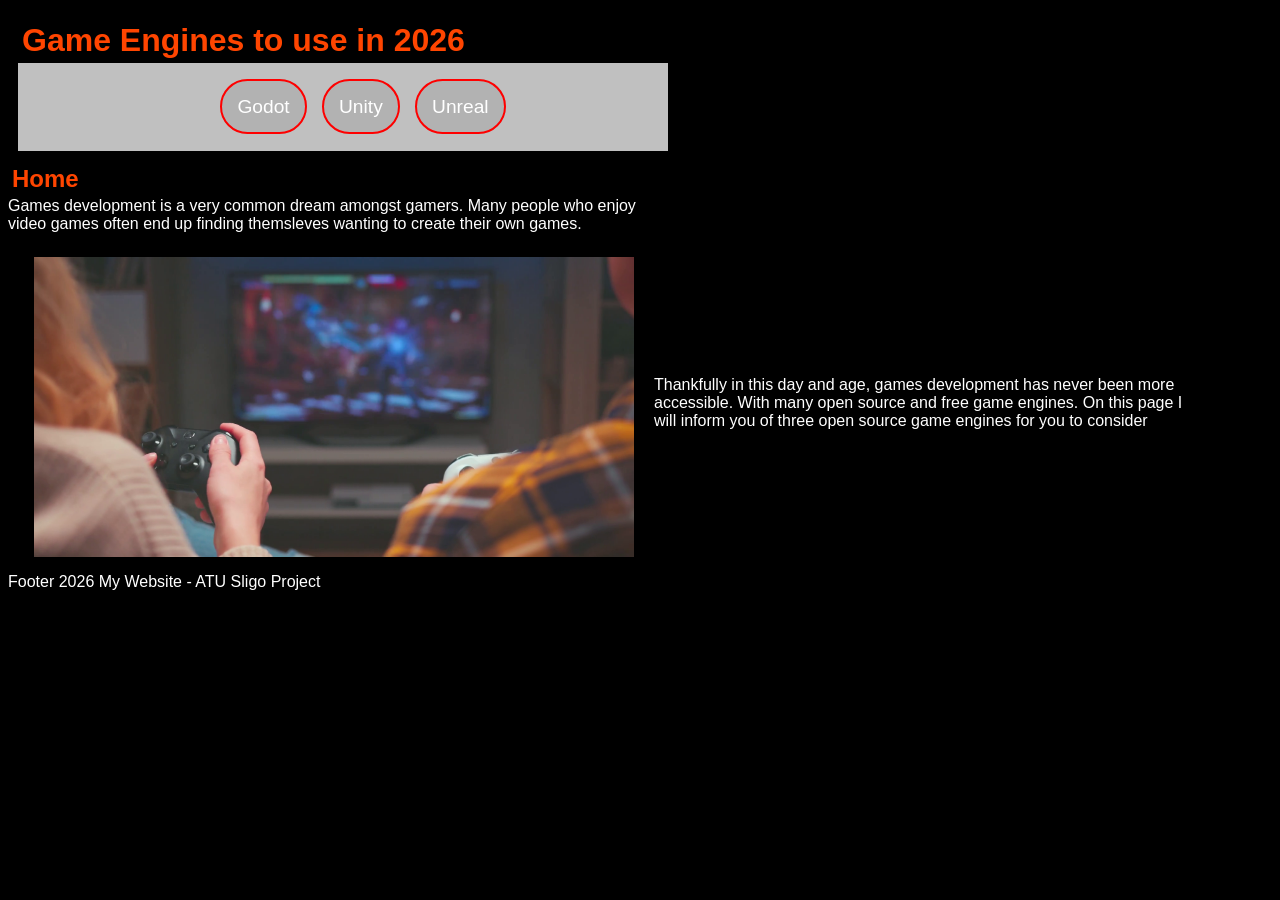
==== index.html @ 9707cbe3 "hobivi vvih" ====
<!DOCTYPE html>
<!--Purposes  :This is a web page detailing game engines made for my Web Design project
    Written    : -10/03/26-->
<html lang="en">
    <head>
        <meta charset="UTF-8">
        <meta name="viewport" content="width=device-width, initial-scale=1.0">
        <meta name="description" content="Home Page of the website">
        <meta name="keywords" content="Godot, Unity, Unreal, games, game engines, games development">
        <title>Game Engines to Use in 2026</title>
        <link rel="stylesheet" href="Styles/style.css">
        <link rel="icon" href="Images/Favicon/favicon_io/favicon.ico" type="image/gif" sizes="16x16">
    </head>
    <body>
        <!--Header section-->
        <header>
            <h1>Game Engines to use in 2026</h1>
            <nav><!--Navigation Section-->
                <ul>
                    <li><a href="godot.html">Godot</a></li>
                    <li><a href="unity.html">Unity</a></li>
                    <li><a href="unreal.html">Unreal</a></li>
                </ul>
            </nav>
        </header>
        <main>
            <section>
                <h2>Home</h2>
                <p>Games development is a very common dream amongst gamers. Many people who enjoy video games often end up finding themsleves wanting to create their own games.
                </p>
            </section>
            <div class="flexbox">
                <div><img id="bigImage" src="Images/General/Gaming.png"></div>
                <col><p>Thankfully in this day and age, games development has never been more accessible. With many open source and free game engines. On this page I will inform you of 
                    three open source game engines for you to consider</p></col>

                </div>
            </section>
        </main>
        <footer>
            <p>Footer 2026 My Website - ATU Sligo Project</p>
        </footer>
    </body>
</html>
---- Styles/style.css ----
html {
    background-color: black;
}
h1 {
    margin: 0;
    padding:4px;
    color: orangered;
}
h2 {
    margin: 0;
    padding: 4px;
    color: orangered;
}
header {
    background-color: black;
    padding: 10px;
}
body {
    font-family: Arial, Helvetica, sans-serif;
    font-size: 100%;
    width: 670px;
    height: 800px;
}
p {
    margin: 0;
    padding-bottom: .5em;
    color: white;
}
img {
    float: left;
    margin: 16px;
    width: 100%;
    max-width: 600px;
    object-fit: cover;
    vertical-align: middle;
}
#logo {
    float: left;
}

nav {
    background-color: silver;
    padding: 14px 16px;
    max-width: 100%;
    height: auto;
    overflow: hidden;
}
.proCon {
    color: white;
}

nav ul {
    text-align: center;
    font-size: 1.2em;
}

nav ul li {
    list-style-type: none;
    background-color: #B2B2B2;
    display: inline;
    padding: 15px;
    margin: 5px;
    border: 2px solid #ff0000;
    border-radius: 30px;
}

nav ul li a {
    color: white;
    text-decoration: none;
}

nav ul li:hover {
    background-color: rgb(206, 206, 206);
}

#selection {
    background-color: rgb(206, 206, 206)
}

.leftImage {
    float: left;
    padding-right: 100px;
}
.imageContainer {
    padding-inline: 0 20px;
    display: flex;
    flex-wrap: wrap;
    align-items: center;
    justify-content: space-around;
    gap: 5rem;
}

.intro {
    text-align: left;
    padding-left: 800px;
}
.flexbox {
    display: flex;
    justify-content: space-between;
    align-items: center;
    background-color: black;
    width: 1200px;
    flex-direction: row;
}
.flexbox div {
    flex: 1;
    margin: 0 10px;
    background-color: black;
    
}

#bigImage {
    width: 600px;
    height: 300px;
    float:left;
    margin-right: 10px;
}

.col_detail {
    column-count: 3;
    column-rule: 1px solid white;
    column-gap: 50px;
    padding: 2px;
}

.leanRight {
    text-align: right;
}
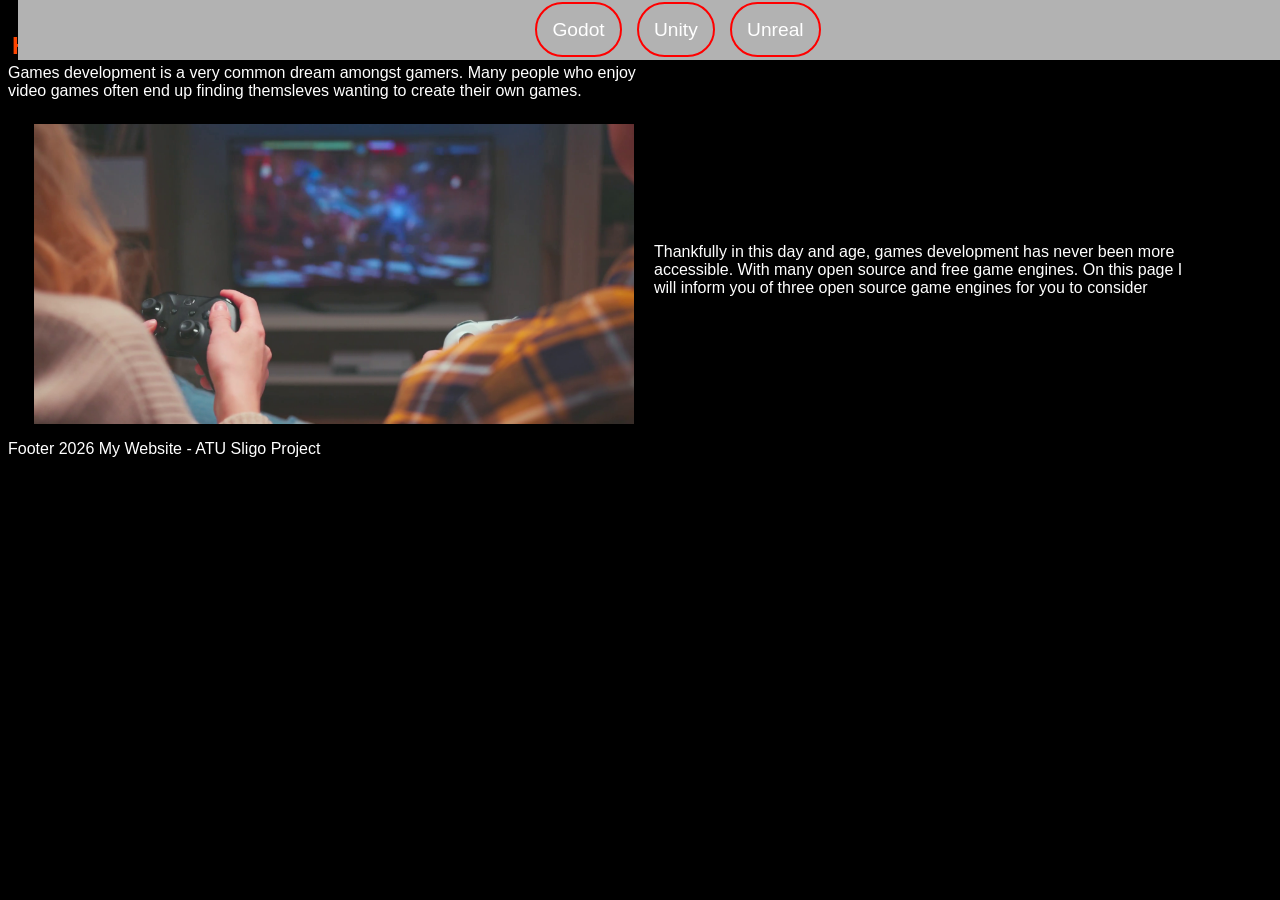
==== commit 10a89bc3: "byyv" ====
--- a/index.html
+++ b/index.html
@@ -14,7 +14,6 @@
     <body>
         <!--Header section-->
         <header>
-            <h1>Game Engines to use in 2026</h1>
             <nav><!--Navigation Section-->
                 <ul>
                     <li><a href="godot.html">Godot</a></li>
--- a/Styles/style.css
+++ b/Styles/style.css
@@ -39,11 +39,10 @@
 }
 
 nav {
-    background-color: silver;
-    padding: 14px 16px;
-    max-width: 100%;
-    height: auto;
-    overflow: hidden;
+    position: fixed;
+    top: 0;
+    background-color: #B2B2B2;
+    width: 100%;
 }
 .proCon {
     color: white;
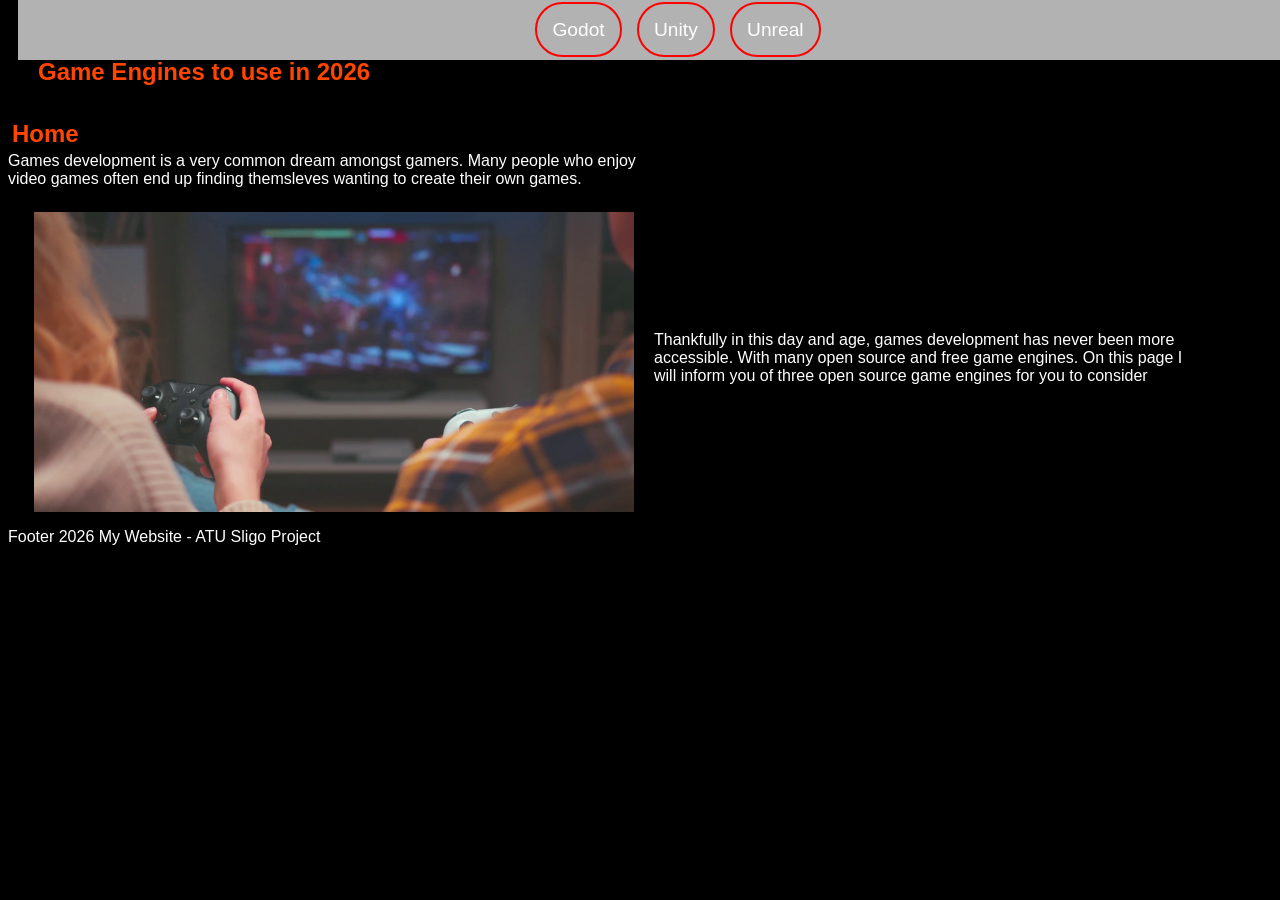
==== commit 5fc5f29e: "Homework 3/04/26" ====
--- a/index.html
+++ b/index.html
@@ -12,8 +12,12 @@
         <link rel="icon" href="Images/Favicon/favicon_io/favicon.ico" type="image/gif" sizes="16x16">
     </head>
     <body>
+        
+        
         <!--Header section-->
+        
         <header>
+            
             <nav><!--Navigation Section-->
                 <ul>
                     <li><a href="godot.html">Godot</a></li>
@@ -24,6 +28,7 @@
         </header>
         <main>
             <section>
+                <h1 id="title">Game Engines to use in 2026</h1>
                 <h2>Home</h2>
                 <p>Games development is a very common dream amongst gamers. Many people who enjoy video games often end up finding themsleves wanting to create their own games.
                 </p>
--- a/Styles/style.css
+++ b/Styles/style.css
@@ -36,6 +36,10 @@
 }
 #logo {
     float: left;
+}
+
+#title {
+    padding: 30px
 }
 
 nav {
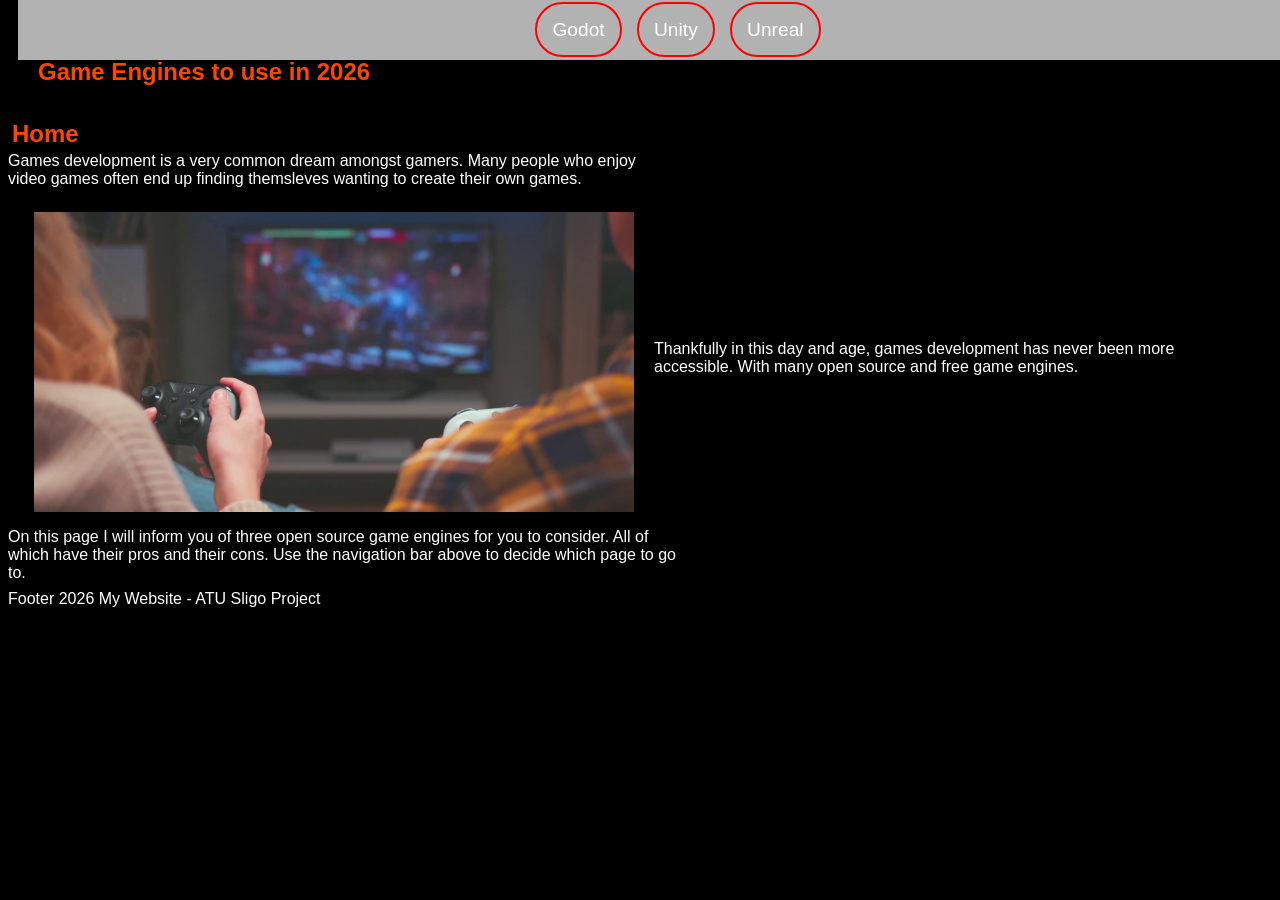
==== commit bd2b9f52: "Homework 06/04/26" ====
--- a/index.html
+++ b/index.html
@@ -35,11 +35,15 @@
             </section>
             <div class="flexbox">
                 <div><img id="bigImage" src="Images/General/Gaming.png"></div>
-                <col><p>Thankfully in this day and age, games development has never been more accessible. With many open source and free game engines. On this page I will inform you of 
-                    three open source game engines for you to consider</p></col>
+                <col class="col_detail"><p>Thankfully in this day and age, games development has never been more accessible. With many open source and free game engines.</p></col>
 
                 </div>
             </section>
+            <aside>
+                <p> On this page I will inform you of three open source game engines for you to consider. All of which have their pros and their cons. Use the navigation bar
+                    above to decide which page to go to.
+                </p>
+            </aside>
         </main>
         <footer>
             <p>Footer 2026 My Website - ATU Sligo Project</p>
--- a/Styles/style.css
+++ b/Styles/style.css
@@ -120,7 +120,7 @@
 }
 
 .col_detail {
-    column-count: 3;
+    column-count: 1;
     column-rule: 1px solid white;
     column-gap: 50px;
     padding: 2px;
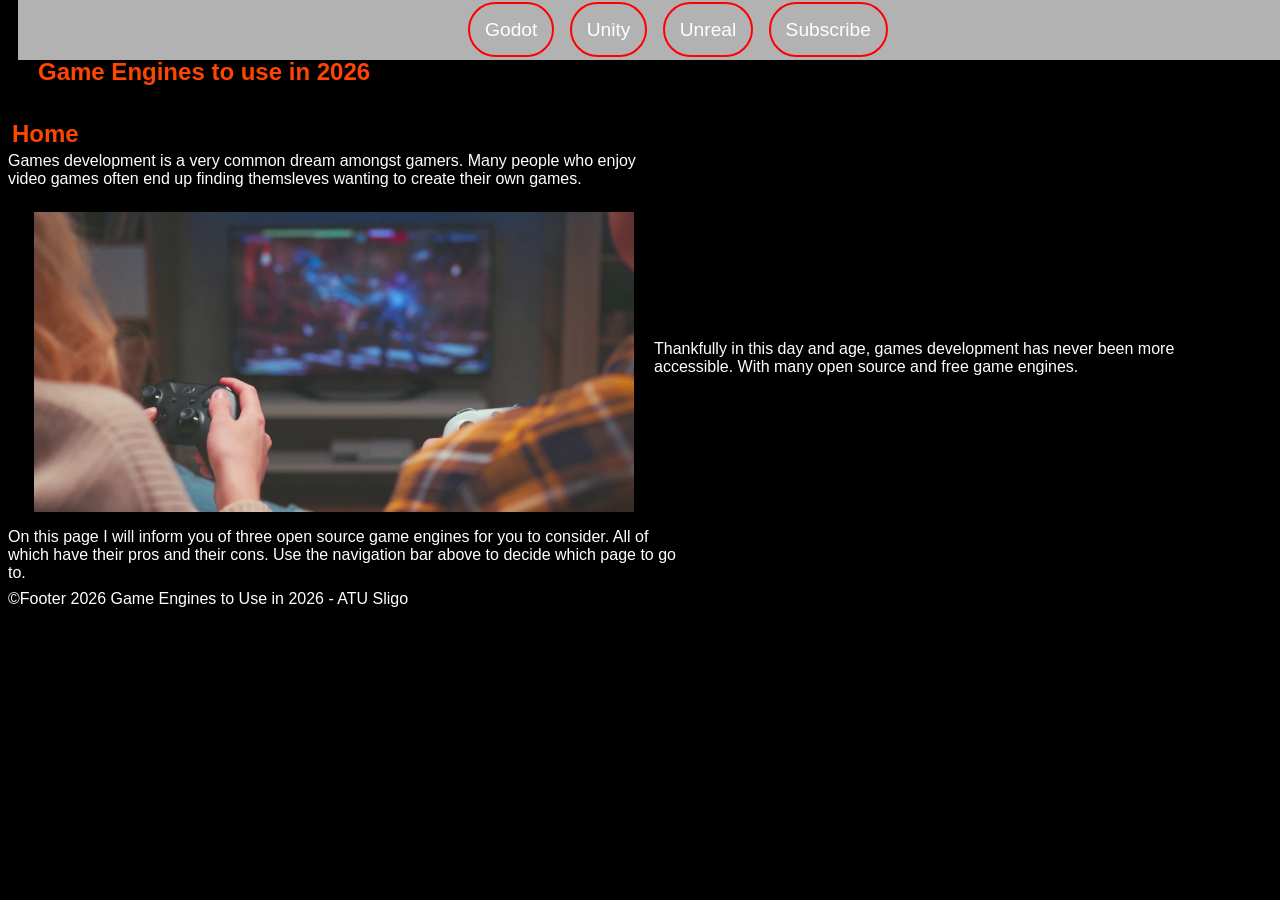
==== commit 2bba4389: "Homework 10/04.26" ====
--- a/index.html
+++ b/index.html
@@ -23,6 +23,7 @@
                     <li><a href="godot.html">Godot</a></li>
                     <li><a href="unity.html">Unity</a></li>
                     <li><a href="unreal.html">Unreal</a></li>
+                    <li><a href="subscribe.html">Subscribe</a></li>
                 </ul>
             </nav>
         </header>
@@ -46,7 +47,7 @@
             </aside>
         </main>
         <footer>
-            <p>Footer 2026 My Website - ATU Sligo Project</p>
+            <p>&copy;Footer 2026 Game Engines to Use in 2026 - ATU Sligo</p>
         </footer>
     </body>
 </html>
--- a/Styles/style.css
+++ b/Styles/style.css
@@ -130,4 +130,21 @@
     text-align: right;
 }
 
+table tr th {
+    color: #B2B2B2;
+}
+table tr td {
+    color: #B2B2B2;
+}
 
+.flex-container {
+    display: flex;
+}
+
+.flex-child {
+    flex: 1;
+    border: 2px solid yellow;
+}
+.flex-child:first-child {
+    margin-right: 20px;
+}
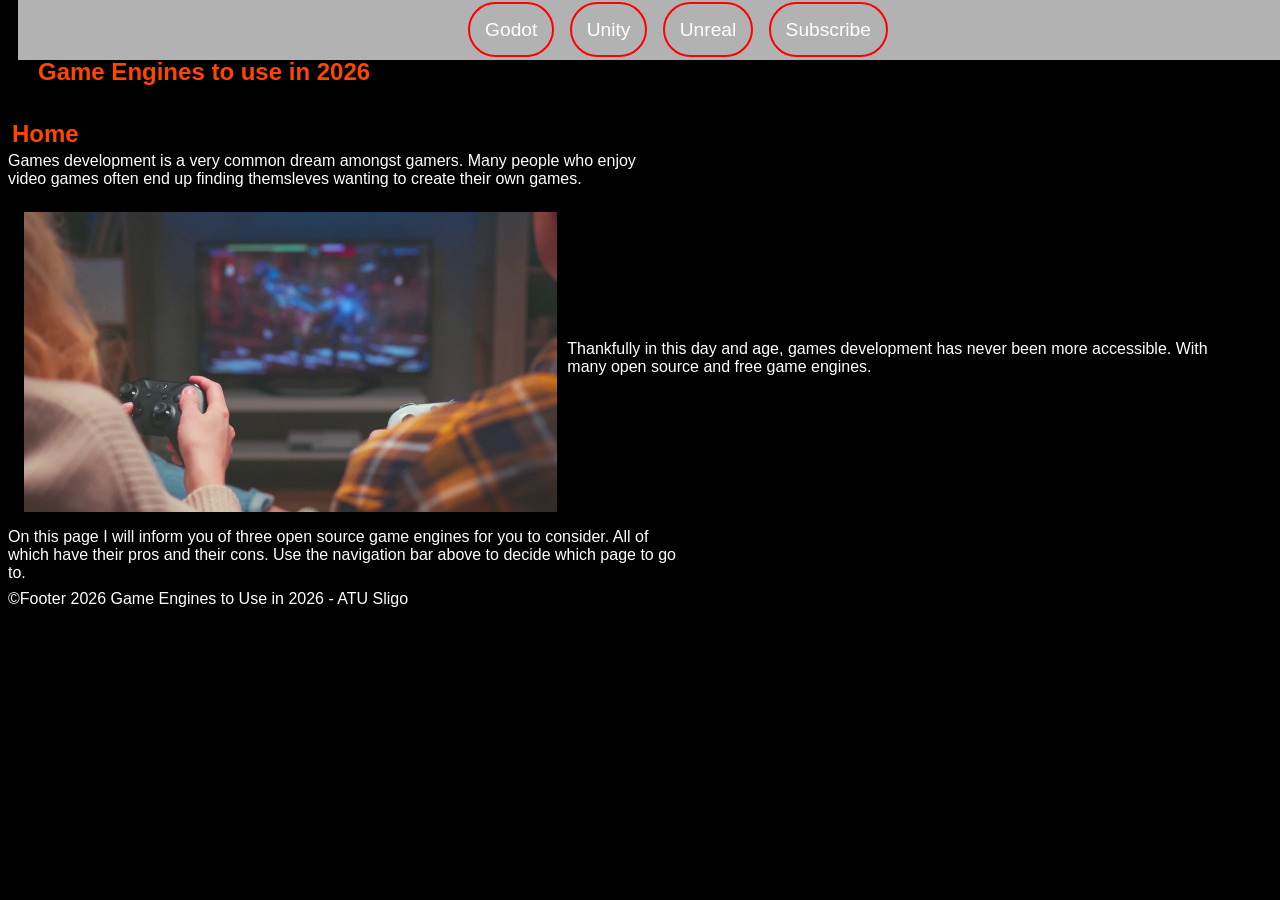
==== commit 719fe1d3: "Homework 11/04/26" ====
--- a/index.html
+++ b/index.html
@@ -33,13 +33,14 @@
                 <h2>Home</h2>
                 <p>Games development is a very common dream amongst gamers. Many people who enjoy video games often end up finding themsleves wanting to create their own games.
                 </p>
-            </section>
-            <div class="flexbox">
-                <div><img id="bigImage" src="Images/General/Gaming.png"></div>
-                <col class="col_detail"><p>Thankfully in this day and age, games development has never been more accessible. With many open source and free game engines.</p></col>
-
+                <div class="col-detail">
+                    <div class="flexbox">
+                        <img id="bigImage" src="Images/General/Gaming.png" alt="Gaming">
+                        <p>Thankfully in this day and age, games development has never been more accessible. With many open source and free game engines.</p>
+                    </div>
                 </div>
-            </section>
+                </section>
+            
             <aside>
                 <p> On this page I will inform you of three open source game engines for you to consider. All of which have their pros and their cons. Use the navigation bar
                     above to decide which page to go to.
--- a/Styles/style.css
+++ b/Styles/style.css
@@ -130,6 +130,14 @@
     text-align: right;
 }
 
+img {
+    border: 0;
+}
+
+table {
+    border: 1;
+}
+
 table tr th {
     color: #B2B2B2;
 }
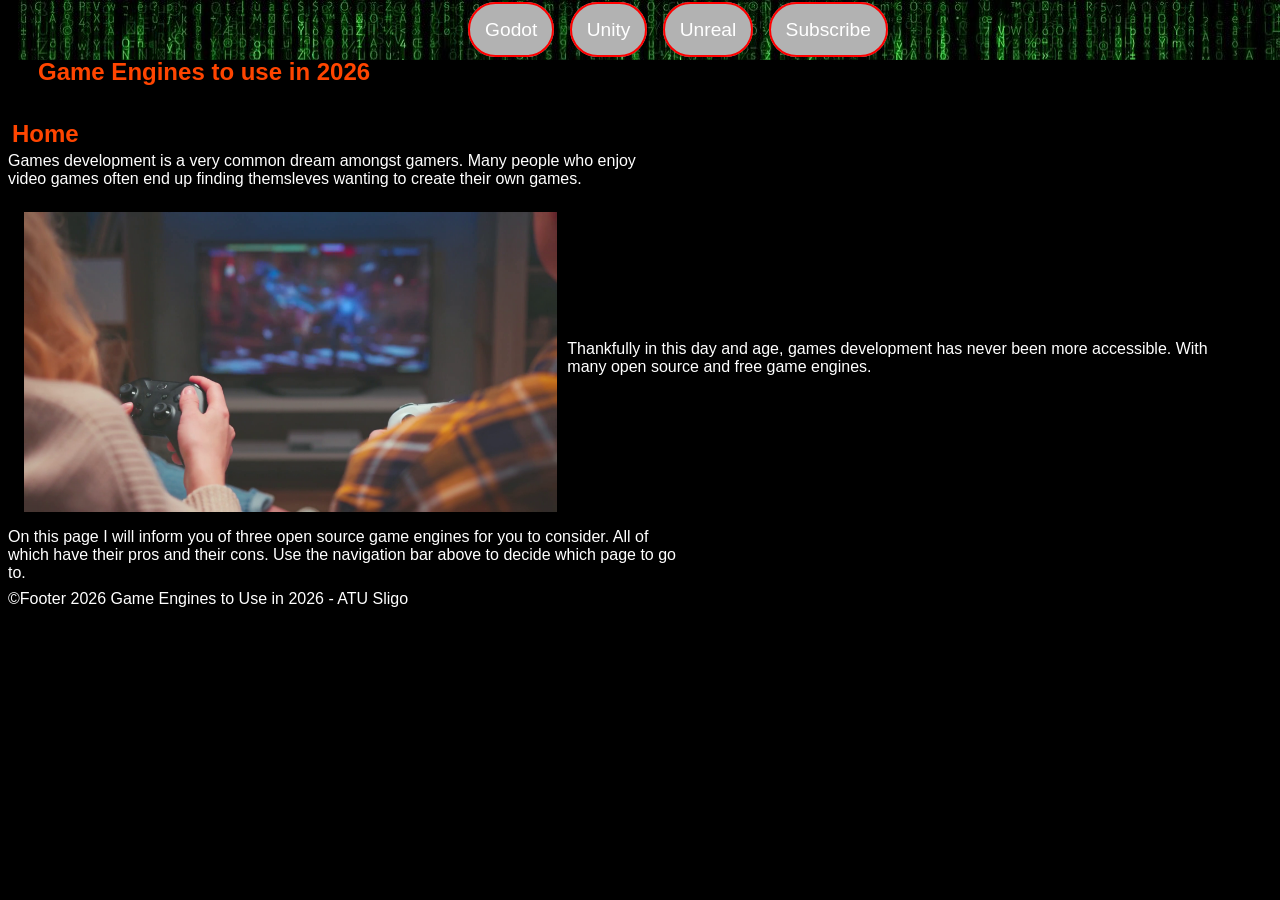
==== commit f49a3673: "Homework 11/04/26" ====
--- a/index.html
+++ b/index.html
@@ -18,7 +18,7 @@
         
         <header>
             
-            <nav><!--Navigation Section-->
+            <nav style="background-image: url(Images/General/NavImg.jpg);"><!--Navigation Section-->
                 <ul>
                     <li><a href="godot.html">Godot</a></li>
                     <li><a href="unity.html">Unity</a></li>
--- a/Styles/style.css
+++ b/Styles/style.css
@@ -45,7 +45,7 @@
 nav {
     position: fixed;
     top: 0;
-    background-color: #B2B2B2;
+    
     width: 100%;
 }
 .proCon {
